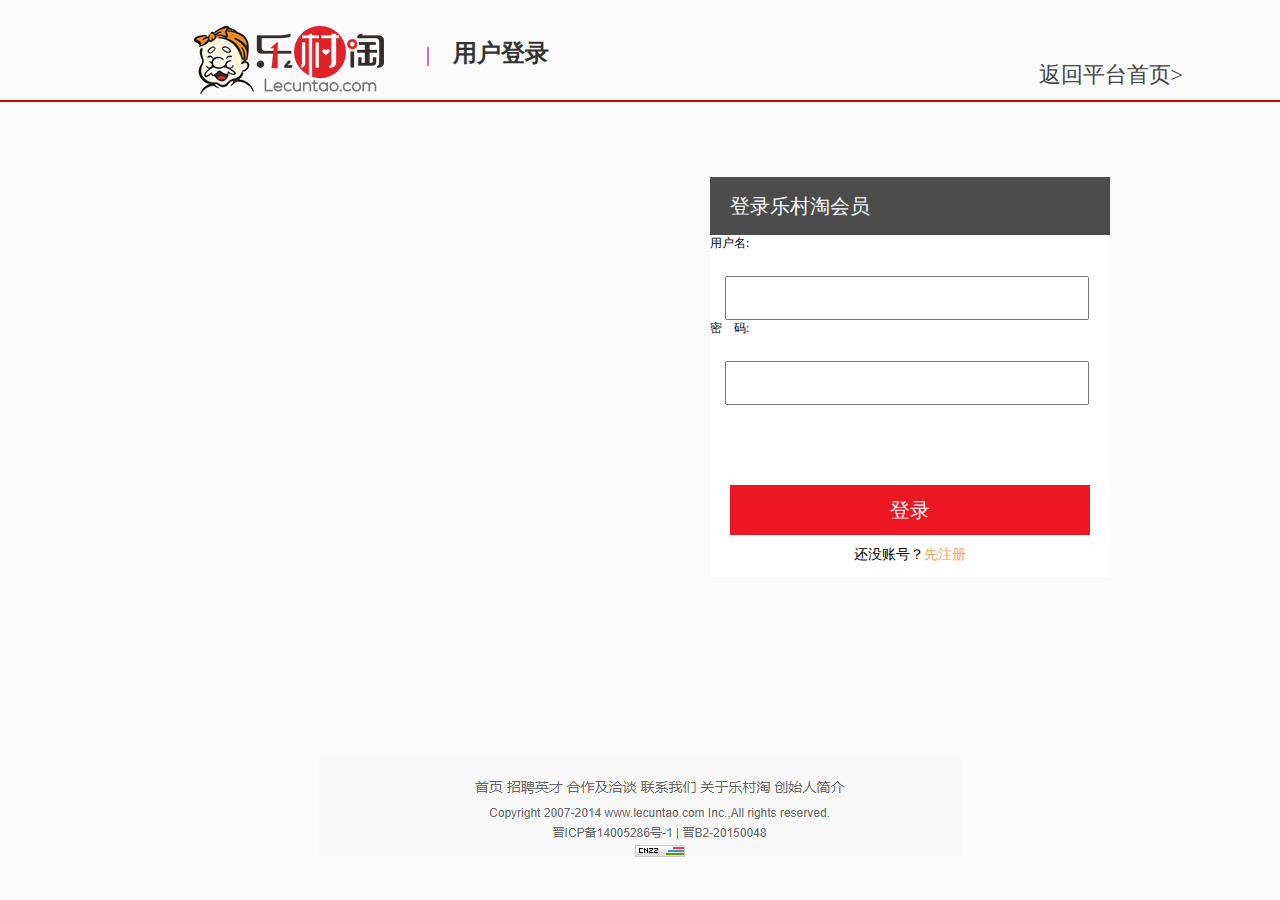
==== src/root/login.html @ a03b5701 "第二次" ====
<!DOCTYPE html>
<html>
	<head>
		<meta charset="UTF-8">
		<title>用户登录</title>
		<link rel="stylesheet" type="text/css" href="css/public.css"/>
		<link rel="stylesheet" type="text/css" href="css/register.css"/>
	</head>
	<body>
		<header>
			<div class="margin">
				<a href="index.html"><img src="imgs/logo.png" class="logo"/></a>
				<span>|</span>
				<i>用户登录</i>
				<a href="index.html" id="index">返回平台首页></a>
			</div>
		</header>
		<section id="login">
			<div class="deng">
				<h3>登录乐村淘会员</h3>
				<p><span>用户名: </span><input type="text" id="user"/></p>
				<p><span>密&nbsp;&nbsp;&nbsp;&nbsp;码: </span><input type="text" id="pass"/></p>
				<s class="msg"></s>
				<a class="ga" id="btn">登录</a>
				<i>还没账号？<a>先注册</a></i>
			</div>			
		</section>
		
		
		<footer>
			<img src="imgs/foot.png"/>
		</footer>
	</body>
	<script src="js/login.js" type="text/javascript" charset="utf-8"></script>
</html>
---- src/root/css/public.css ----
@charset "utf-8";
/* CSS Document */

body,ol,ul,h1,h2,h3,h4,h5,h6,p,th,td,dl,dd,form,fieldset,legend,input,textarea,select,td{margin:0;padding:0;}/*去除默认空隙*/
body{font:12px "微软雅黑";word-wrap:break-word;/*数字字母自动换行*/}
a,u,s,del{color:#666;text-decoration:none} 
fieldset ,a img,.bor0 {border:0;}
i,em,b{font-style:normal;font-weight:100;}
li{list-style:none;}
img{vertical-align:middle;}/*或者display:block;*/ 
a{text-decoration:none;}/*去除下划线*/
table{border-collapse:collapse;}/*细线边框*/
.ind2{text-indent:2em;}
textarea{resize:none;}/*禁止拖动*/


/*溢出隐藏出现省略号*/
.over{overflow:hidden;text-overflow:ellipsis;white-space:nowrap;}

/*图片垂直居中*/
.valign{text-align:center;}
.valign img{vertical-align:middle;}
.valign:after{content:"";display:inline-block;vertical-align:middle;height:100%;}

/*万能清除法*/
.clear{zoom:1;/*ie才能识别 解决ie的高度塌陷问题*/}
.clear:before{content:"";display:table;}
.clear:after{content:"";display:block;clear:both;}
---- src/root/css/register.css ----
body{background:#fafafa;}
header{width:1366px;height:100px;border-bottom:2px solid #D20000;margin:0 auto;}
header .margin{width:1000px;margin:0 auto;}
header .margin a.logo{}
header .margin span{font-size: 20px;color:#C80000;}
header .margin i{font:700 24px/100px "";color: #333;margin-left:20px;}
header .margin a#index{float: right;font-size:22px;color: #444444;margin-top: 60px;}
header .margin a#index:hover{color: #ED1623;}

#form{width: 1000px;height:500px;margin: 0 auto;background: #fff;display: flex;flex-direction: column;align-items: center;justify-content: space-between;padding:30px 0 40px 0;}
#form input{width: 440px;height: 50px;}
#form span{font-size:26px}
#form i{display: block;width: 440px;height: 50px;background: #ED1623;text-align: center;font:20px/50px "";color:#fff;cursor: pointer;margin-top: 130px;}
#form a{display: block;width: 440px;height: 50px;background: #3EA6FF;text-align: center;font:20px/50px "";color:#fff;}


#login{width: 100%;height: 655px;background: url(https://www.lecuntao.com/shop/templates/default/images/pic5.jpg) no-repeat center;position: relative;}
#login .deng{width: 400px;height: 400px;position: absolute;top: 75px;right: 170px;background: #fff;display: flex;flex-direction: column;align-items: center;}
#login .deng h3{height:58px;width:100%;background: rgba(0,0,0,0.7);font: 20px/58px "";color:#fff;text-indent: 20px;}
#login .deng input{width: 360px;height: 40px;margin-top: 24px;margin-left: 15px;}
#login .deng a.ga{display: block;width: 360px;height: 50px;background: #ED1623;text-align: center;font:20px/50px "";color:#fff;margin-top: 80px;}
#login .deng i{font:14px/20px "";margin-top: 10px;}
#login .deng i a{color:sandybrown;}
footer img{display:block;margin: 0 auto;}
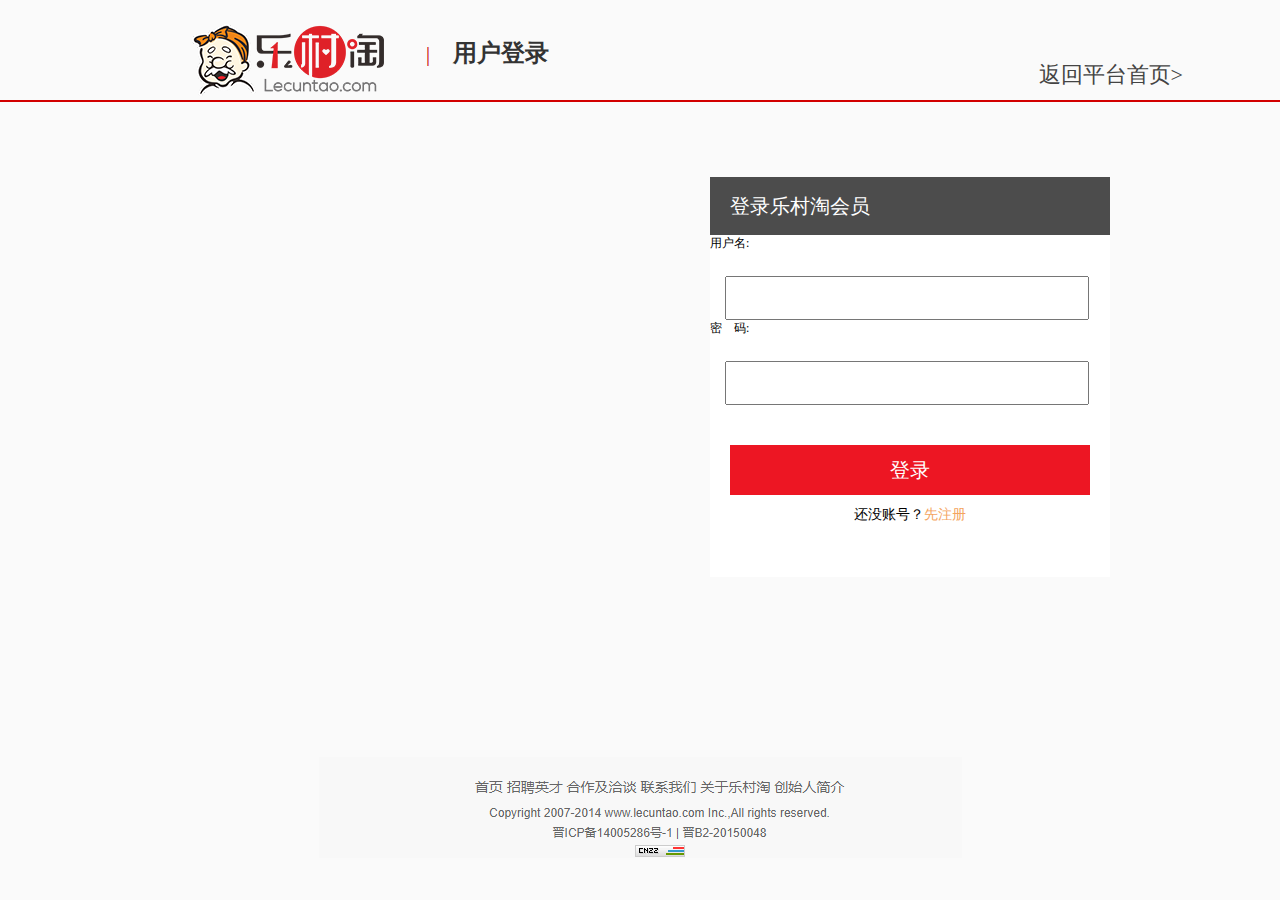
==== commit b2da8988: "此次上传增加楼层效果，图片懒加载" ====
--- a/src/root/login.html
+++ b/src/root/login.html
@@ -22,7 +22,7 @@
 				<p><span>密&nbsp;&nbsp;&nbsp;&nbsp;码: </span><input type="text" id="pass"/></p>
 				<s class="msg"></s>
 				<a class="ga" id="btn">登录</a>
-				<i>还没账号？<a>先注册</a></i>
+				<i>还没账号？<a href="register.html">先注册</a></i>
 			</div>			
 		</section>
 		
--- a/src/root/css/register.css
+++ b/src/root/css/register.css
@@ -18,7 +18,7 @@
 #login .deng{width: 400px;height: 400px;position: absolute;top: 75px;right: 170px;background: #fff;display: flex;flex-direction: column;align-items: center;}
 #login .deng h3{height:58px;width:100%;background: rgba(0,0,0,0.7);font: 20px/58px "";color:#fff;text-indent: 20px;}
 #login .deng input{width: 360px;height: 40px;margin-top: 24px;margin-left: 15px;}
-#login .deng a.ga{display: block;width: 360px;height: 50px;background: #ED1623;text-align: center;font:20px/50px "";color:#fff;margin-top: 80px;}
+#login .deng a.ga{display: block;width: 360px;height: 50px;background: #ED1623;text-align: center;font:20px/50px "";color:#fff;margin-top: 40px;}
 #login .deng i{font:14px/20px "";margin-top: 10px;}
 #login .deng i a{color:sandybrown;}
 footer img{display:block;margin: 0 auto;}
